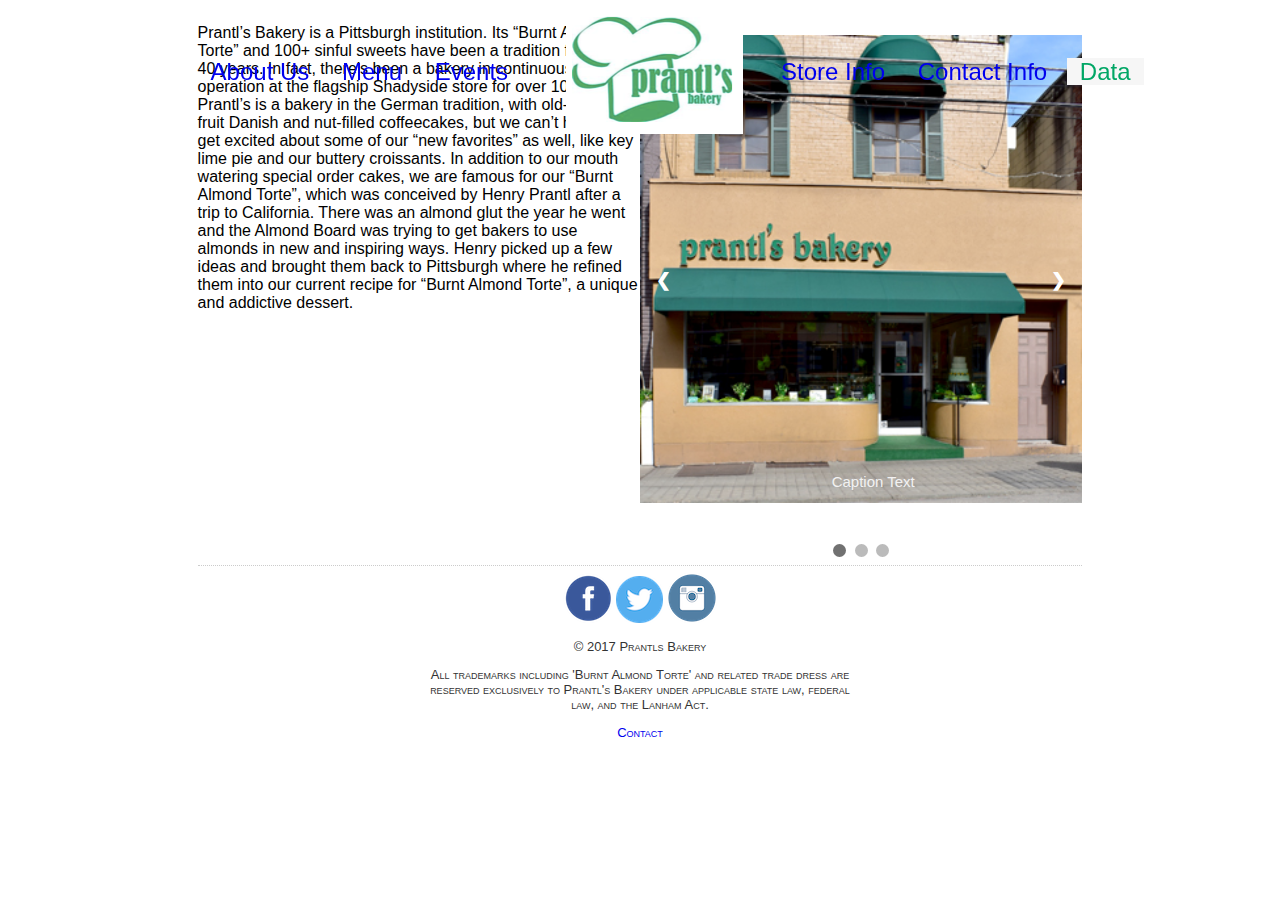
==== data.html @ 24423485 "nav bar layout set, need to set background white and control order" ====
<!DOCTYPE html>     <!-- Tells the browser this is HTML 5 -->
<html lang="en">    <!-- Root of the html document and is in English -->

<head>
<!--The HEAD section has (mostly) items that are not directly seen by the user-->
    <meta charset="utf-8" />
    <meta name="author" content="Edward Cho">
    <title>Home</title>
    
    <link rel="stylesheet" media="all" type="text/css" href="css/styles.css" />
    <link rel="stylesheet" media="all" type="text/css" href="css/jquery-ui.css" />
    <script type="text/javascript" src="js/jquery-3.2.0.min.js"></script>
    <script type="text/javascript" src="js/scripts.js"></script>
    <script type="text/javascript" src="js/jquery-ui.js"></script>
    
</head>

<body onload="showSlides(1);">
<div id="container">

    <div id="top_row">

    <header>
        <nav>
        <div id="navleft">
            <a href="home.html">About Us</a>
            <a href="menu.html">Menu</a> 
            <a href="events.html">Events</a> 
        </div>
        <div id="logo">
            <a href ="home.html"><img src="images/logo.png" alt="Photo"></a>
        </div>
        <div id="navright">
            <a href="info.html">Store Info</a> 
            <a href="contact.html">Contact Info</a> 
            <a class="selected" href="data.html">Data</a>
        </div>  
        </nav>
    </header>

    </div>
    
    <div id="about">
        <p>Prantl’s Bakery is a Pittsburgh institution. Its “Burnt Almond Torte” and 100+ sinful sweets have been a tradition for the last 40 years. In fact, there’s been a bakery in continuous operation at the flagship Shadyside store for over 100 years. Prantl’s is a bakery in the German tradition, with old-fashioned fruit Danish and nut-filled coffeecakes, but we can’t help but get excited about some of our “new favorites” as well, like key lime pie and our buttery croissants. In addition to our mouth watering special order cakes, we are famous for our “Burnt Almond Torte”, which was conceived by Henry Prantl after a trip to California. There was an almond glut the year he went and the Almond Board was trying to get bakers to use almonds in new and inspiring ways. Henry picked up a few ideas and brought them back to Pittsburgh where he refined them into our current recipe for “Burnt Almond Torte”, a unique and addictive dessert.
        </p>
    </div>
    
    <div id="slideshow">
    <br>
    <div class="slideshow-container">
      <div class="mySlides fade">
        <div class="numbertext">1 / 3</div>
        <img src="images/img1.png" style="width:100%">
        <div class="text">Caption Text</div>
      </div>

      <div class="mySlides fade">
        <div class="numbertext">2 / 3</div>
        <img src="images/img2.png" style="width:100%">
        <div class="text">Caption Two</div>
      </div>

      <div class="mySlides fade">
        <div class="numbertext">3 / 3</div>
        <img src="images/img3.png" style="width:100%">
        <div class="text">Caption Three</div>
      </div>

      <a class="prev" onclick="plusSlides(-1)">&#10094;</a>
      <a class="next" onclick="plusSlides(1)">&#10095;</a>
    </div>
    <br>

    <div style="text-align:center">
      <span class="dot" onclick="currentSlide(1)"></span> 
      <span class="dot" onclick="currentSlide(2)"></span> 
      <span class="dot" onclick="currentSlide(3)"></span> 
    </div>
    </div>
    
    <footer>
        <div id="end">
        <a href ="https://www.facebook.com/PrantlsBakery"><img src="images/facebook.png"></a>
        <a href ="https://twitter.com/prantlsbakery"><img src="images/twitter.png"></a>
        <a href ="https://www.instagram.com/prantls_bakery/"><img src="images/instagram.png"></a>
        <p>&copy; 2017 Prantls Bakery</p>
        <p>All trademarks including 'Burnt Almond Torte' and related trade dress are reserved exclusively to Prantl's Bakery under applicable state law, federal law, and the Lanham Act.</p>
        <a href = "mailto:info@prantlsbakery.com">Contact</a>
        </div>
    </footer>
</div>
</body>

</html>
---- css/styles.css ----
body {
	font-family: 'Proxima Nova', Proxima Nova, sans-serif;
	font-size: 100%; /* Generally set the font-size to 100% in the body - you can then change with em in the other areas */
	line-height: 1.7em; /* The line-height property in CSS controls the space between lines of text. It is often set in a unitless value (e.g. line-height: 1.4; ) */
	color: #000000;
}

a {	
	text-decoration: none;
}

a:hover {	
	text-decoration: underline;
}

#container {
    width: 70%;
    margin: auto;
}

#logo {
    display: inline-block;
    position: fixed;
    left: 43.2%;
    z-index: 2;
}

#top_row nav{
    color: #00a665;
    font-size: 150%;
    position: fixed;
}

#navleft {
    position: fixed;
    margin-top: 50px;
}

#navright {
    position: fixed;
    left: 60%;
    margin-top: 50px;
}
#top_row nav a{
    padding-left: 13px;
    padding-right: 13px;
}

#top_row nav a.selected {
	background: #f6f6f6;
	color: #00a665;	
}

#top_row nav a.selected:hover {
	background: #f6f6f6;
	color: #00a665;	
}

#top_row nav a:hover {	
	background: #f6f6f6;
	color: #0F4970;
}

/* home page */
#about {
    margin: auto;
    line-height: normal;
    float: left;
    width: 50%;
}

#slideshow {
    margin: auto;
    float: right;
    width: 50%;
    z-index: -1;
}
/*code from w3 schools for slideshow*/
/* Slideshow container */
.slideshow-container {
    max-width: 1000px;
    position: relative;
    margin: auto;
    z-index: -1;
}

.mySlides {
    display: none;
}

/* Next & previous buttons */
.prev, .next {
  cursor: pointer;
  position: absolute;
  top: 50%;
  width: auto;
  margin-top: -22px;
  padding: 16px;
  color: white;
  font-weight: bold;
  font-size: 18px;
  transition: 0.6s ease;
  border-radius: 0 3px 3px 0;
}

/* Position the "next button" to the right */
.next {
  right: 0;
  border-radius: 3px 0 0 3px;
}

/* On hover, add a black background color with a little bit see-through */
.prev:hover, .next:hover {
  background-color: rgba(0,0,0,0.8);
}

/* Caption text */
.text {
  color: #f2f2f2;
  font-size: 15px;
  padding: 8px 12px;
  position: absolute;
  bottom: 8px;
  width: 100%;
  text-align: center;
}

/* Number text (1/3 etc) */
.numbertext {
  color: #f2f2f2;
  font-size: 12px;
  padding: 8px 12px;
  position: absolute;
  top: 0;
}

/* The dots/bullets/indicators */
.dot {
  cursor:pointer;
  height: 13px;
  width: 13px;
  margin: 0 2px;
  background-color: #bbb;
  border-radius: 50%;
  display: inline-block;
  transition: background-color 0.6s ease;
}

.active, .dot:hover {
  background-color: #717171;
}

/* Fading animation */
.fade {
  -webkit-animation-name: fade;
  -webkit-animation-duration: 1.5s;
  animation-name: fade;
  animation-duration: 1.5s;
}

@-webkit-keyframes fade {
  from {opacity: .4} 
  to {opacity: 1}
}

@keyframes fade {
  from {opacity: .4} 
  to {opacity: 1}
}
/*code from w3 schools for slideshow*/
/* home page */

/* store info page*/

#shcontainer{
    border: 1px dotted grey;
    padding: 10px;
    width: 80%;
}
#shadyinfo{
    width: 40%;
    display: inline-block;
}



#shadygraph {
    display: inline-block;
    float: right;
}

#downcontainer{
    border: 1px dotted grey;
    padding: 10px;
    width: 80%;
}

#downinfo {
    width: 40%;
    display: inline-block;
    text-align: right;
    float: right;
}

#downmap {
    width: 50%;
    display: inline-block;
}
/* store info page*/

/* contact us page*/
#contactus {
    width: 70%;
}
/* contact us page*/
footer {
	clear: both; /* The clear property specifies which side(s) of an element other floating elements are not allowed. */
	margin: 0;
	padding: .5em;
	color: #333333;
	font-variant: small-caps; 
	font-size: .813em;
	text-align: center;
	border-top: 1px dotted #cccccc;
	
	/* background-color: #ddd; */
}

#end {
    font: Proxima Nova;
    width: 50%;
    margin: auto;
    line-height: normal;
}
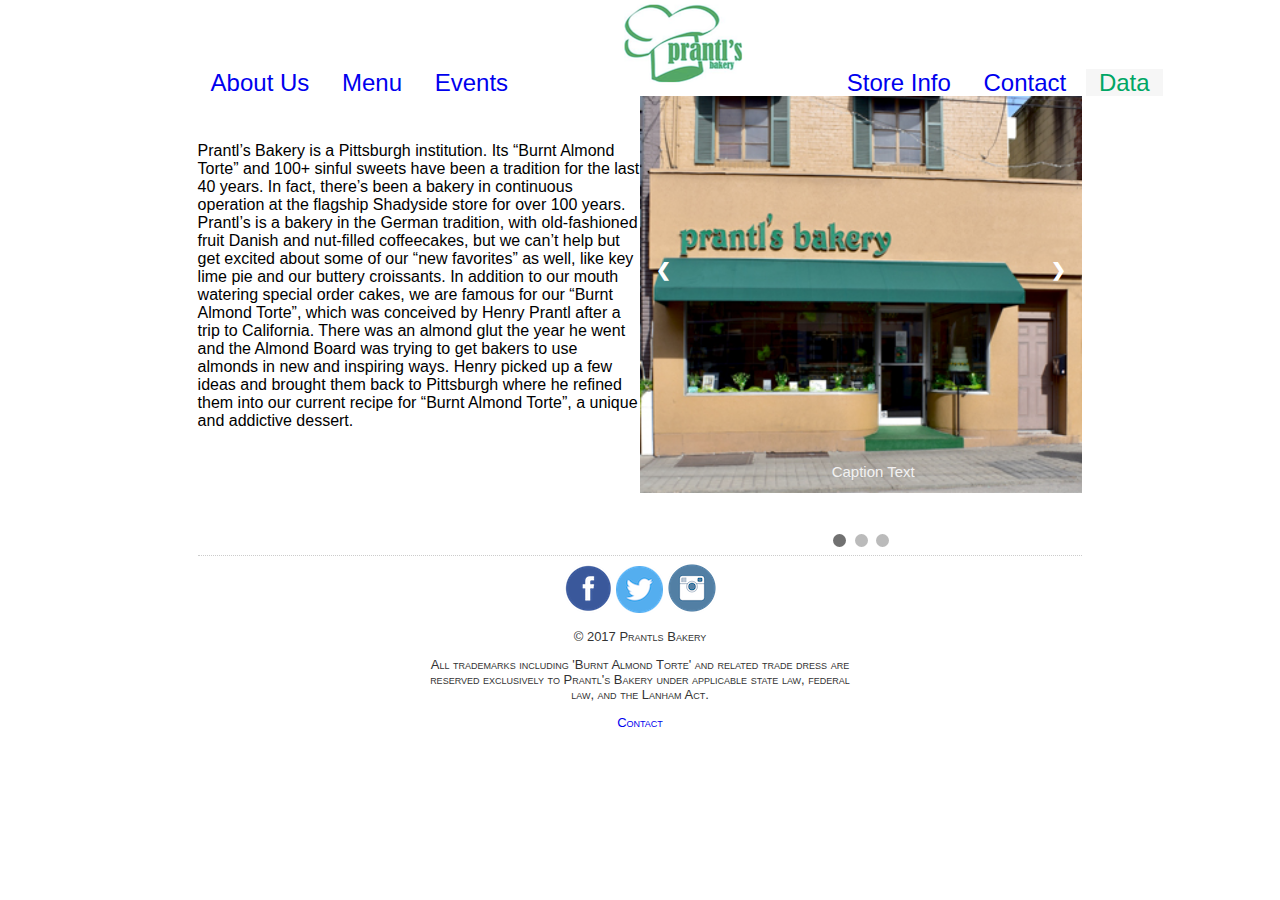
==== commit 6b58ecab: "navbar kinda complete" ====
--- a/data.html
+++ b/data.html
@@ -32,7 +32,7 @@
         </div>
         <div id="navright">
             <a href="info.html">Store Info</a> 
-            <a href="contact.html">Contact Info</a> 
+            <a href="contact.html">Contact</a> 
             <a class="selected" href="data.html">Data</a>
         </div>  
         </nav>
--- a/css/styles.css
+++ b/css/styles.css
@@ -18,28 +18,36 @@
     margin: auto;
 }
 
+#top_row {
+    margin-top: -10px;
+    z-index: 3;
+    background-color: white;
+}
 #logo {
     display: inline-block;
-    position: fixed;
-    left: 43.2%;
-    z-index: 2;
+    position: relative;
+    left: 6.2%;
 }
 
 #top_row nav{
     color: #00a665;
     font-size: 150%;
     position: fixed;
+    width: 100%;
+    background-color: white;
 }
 
 #navleft {
-    position: fixed;
+    position: relative;
     margin-top: 50px;
+    display: inline-block;
 }
 
 #navright {
-    position: fixed;
-    left: 60%;
+    position: relative;
     margin-top: 50px;
+    display: inline-block;
+    left: 11.2%;
 }
 #top_row nav a{
     padding-left: 13px;
@@ -67,9 +75,11 @@
     line-height: normal;
     float: left;
     width: 50%;
+    margin-top: 8em;
 }
 
 #slideshow {
+    position: relative;
     margin: auto;
     float: right;
     width: 50%;
@@ -175,7 +185,6 @@
 #shcontainer{
     border: 1px dotted grey;
     padding: 10px;
-    width: 80%;
 }
 #shadyinfo{
     width: 40%;
@@ -192,7 +201,6 @@
 #downcontainer{
     border: 1px dotted grey;
     padding: 10px;
-    width: 80%;
 }
 
 #downinfo {
@@ -211,6 +219,8 @@
 /* contact us page*/
 #contactus {
     width: 70%;
+    margin: auto;
+    margin-top: 7em;
 }
 /* contact us page*/
 footer {
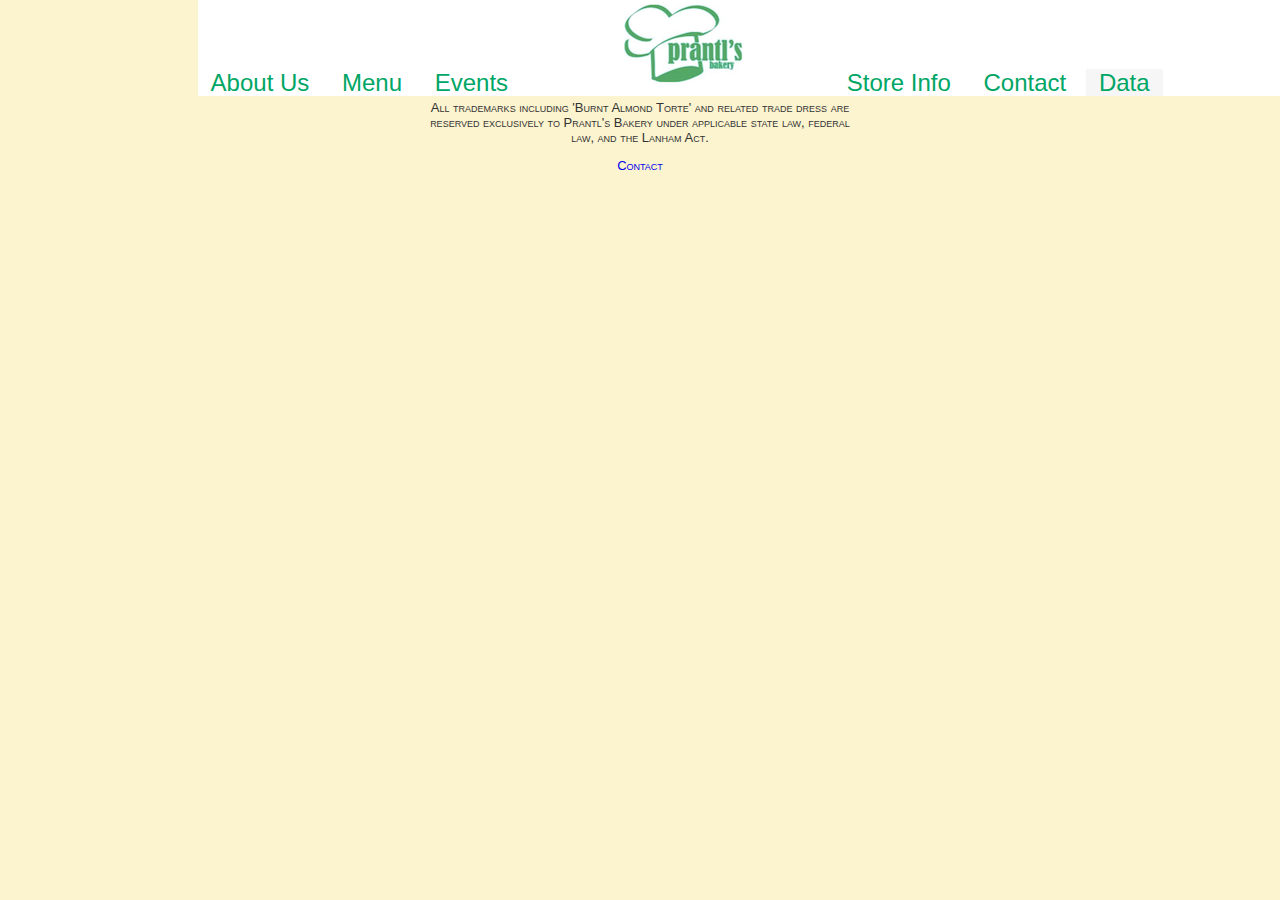
==== commit 56872e9c: "styling changes, navbar and slideshow fucked up" ====
--- a/data.html
+++ b/data.html
@@ -40,44 +40,6 @@
 
     </div>
     
-    <div id="about">
-        <p>Prantl’s Bakery is a Pittsburgh institution. Its “Burnt Almond Torte” and 100+ sinful sweets have been a tradition for the last 40 years. In fact, there’s been a bakery in continuous operation at the flagship Shadyside store for over 100 years. Prantl’s is a bakery in the German tradition, with old-fashioned fruit Danish and nut-filled coffeecakes, but we can’t help but get excited about some of our “new favorites” as well, like key lime pie and our buttery croissants. In addition to our mouth watering special order cakes, we are famous for our “Burnt Almond Torte”, which was conceived by Henry Prantl after a trip to California. There was an almond glut the year he went and the Almond Board was trying to get bakers to use almonds in new and inspiring ways. Henry picked up a few ideas and brought them back to Pittsburgh where he refined them into our current recipe for “Burnt Almond Torte”, a unique and addictive dessert.
-        </p>
-    </div>
-    
-    <div id="slideshow">
-    <br>
-    <div class="slideshow-container">
-      <div class="mySlides fade">
-        <div class="numbertext">1 / 3</div>
-        <img src="images/img1.png" style="width:100%">
-        <div class="text">Caption Text</div>
-      </div>
-
-      <div class="mySlides fade">
-        <div class="numbertext">2 / 3</div>
-        <img src="images/img2.png" style="width:100%">
-        <div class="text">Caption Two</div>
-      </div>
-
-      <div class="mySlides fade">
-        <div class="numbertext">3 / 3</div>
-        <img src="images/img3.png" style="width:100%">
-        <div class="text">Caption Three</div>
-      </div>
-
-      <a class="prev" onclick="plusSlides(-1)">&#10094;</a>
-      <a class="next" onclick="plusSlides(1)">&#10095;</a>
-    </div>
-    <br>
-
-    <div style="text-align:center">
-      <span class="dot" onclick="currentSlide(1)"></span> 
-      <span class="dot" onclick="currentSlide(2)"></span> 
-      <span class="dot" onclick="currentSlide(3)"></span> 
-    </div>
-    </div>
-    
     <footer>
         <div id="end">
         <a href ="https://www.facebook.com/PrantlsBakery"><img src="images/facebook.png"></a>
--- a/css/styles.css
+++ b/css/styles.css
@@ -3,15 +3,13 @@
 	font-size: 100%; /* Generally set the font-size to 100% in the body - you can then change with em in the other areas */
 	line-height: 1.7em; /* The line-height property in CSS controls the space between lines of text. It is often set in a unitless value (e.g. line-height: 1.4; ) */
 	color: #000000;
+    background: #FCF3CF;
 }
 
 a {	
 	text-decoration: none;
 }
 
-a:hover {	
-	text-decoration: underline;
-}
 
 #container {
     width: 70%;
@@ -39,15 +37,21 @@
 
 #navleft {
     position: relative;
-    margin-top: 50px;
-    display: inline-block;
+    display: inline-block;
+}
+
+#navleft a {
+    color: #00a665;
 }
 
 #navright {
     position: relative;
-    margin-top: 50px;
     display: inline-block;
     left: 11.2%;
+}
+
+#navright a{
+    color: #00a665;
 }
 #top_row nav a{
     padding-left: 13px;
@@ -68,6 +72,8 @@
 	background: #f6f6f6;
 	color: #0F4970;
 }
+
+
 
 /* home page */
 #about {
